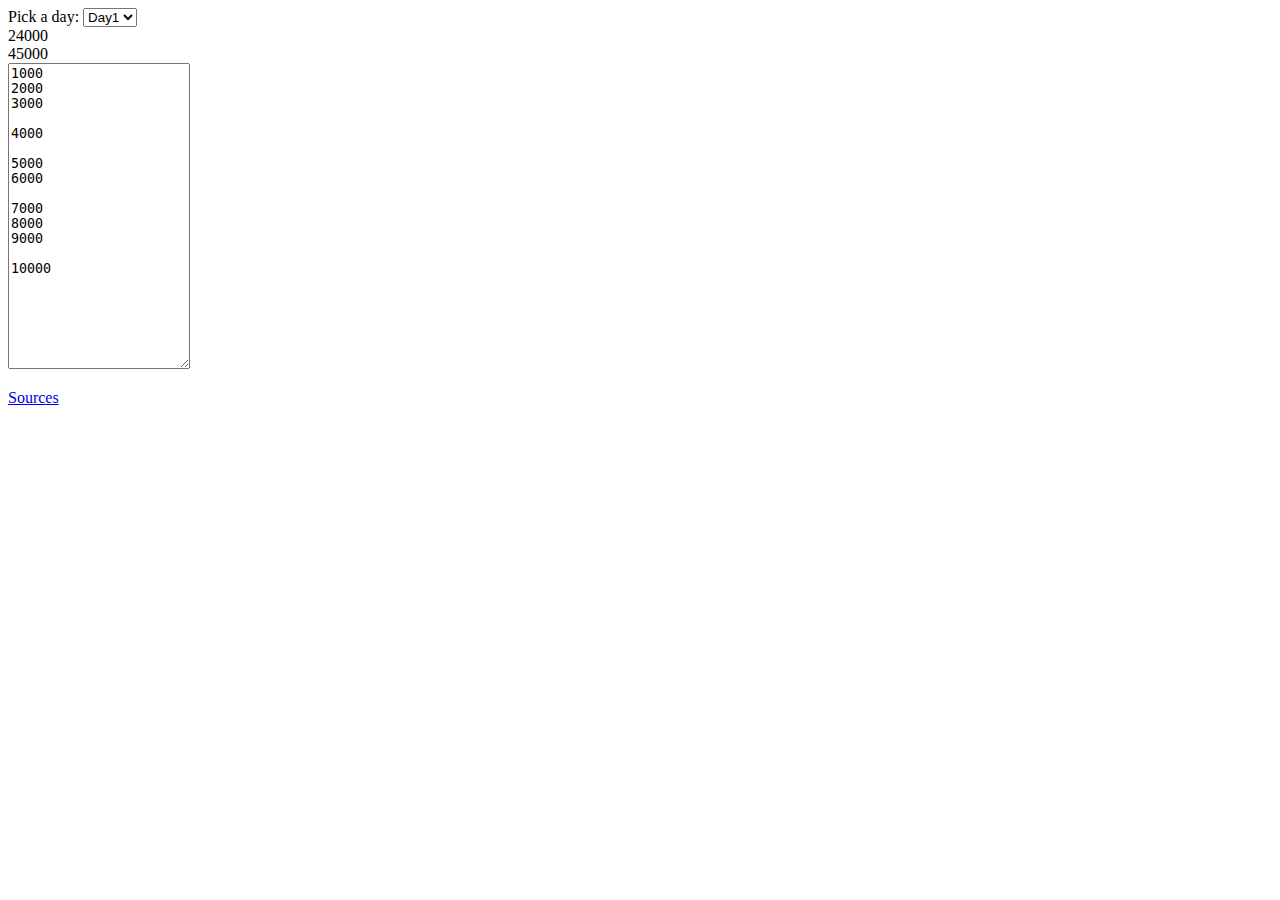
==== docs/index.html @ c4d3590a "Expose Elm apps in web page" ====
<!DOCTYPE html>
<html lang="en-UK">

<head>
    <meta charset="utf-8" />
    <meta name="viewport" content="width=device-width" />

    <title>AoC 2022 as Elm practice</title>
    <link rel="stylesheet" href="style.css" />
</head>

<body>
    <nav>
        Pick a day: <select id="day-selector"></select>
    </nav>

    <main></main>

    <footer>
        <p><a href="https://github.com/cGuille/aoc2022.elm">Sources</a></p>
    </footer>
</body>

<script src="elm-apps.js"></script>
<script>
    const main = document.querySelector('main');
    const daySelector = document.querySelector('select#day-selector');

    function addAppOption(appName) {
        const option = document.createElement('option');

        option.value = option.textContent = appName;

        daySelector.appendChild(option);
    }

    function initSelectedApp() {
        const appName = daySelector.selectedOptions[0].value;
        // TODO

        main.innerHTML = '';
        const appRoot = document.createElement('div');
        main.appendChild(appRoot);

        Elm[appName].init({ node: appRoot });
    }

    Object.getOwnPropertyNames(Elm).forEach(addAppOption);

    daySelector.addEventListener('change', initSelectedApp);
    initSelectedApp();
</script>

</html>
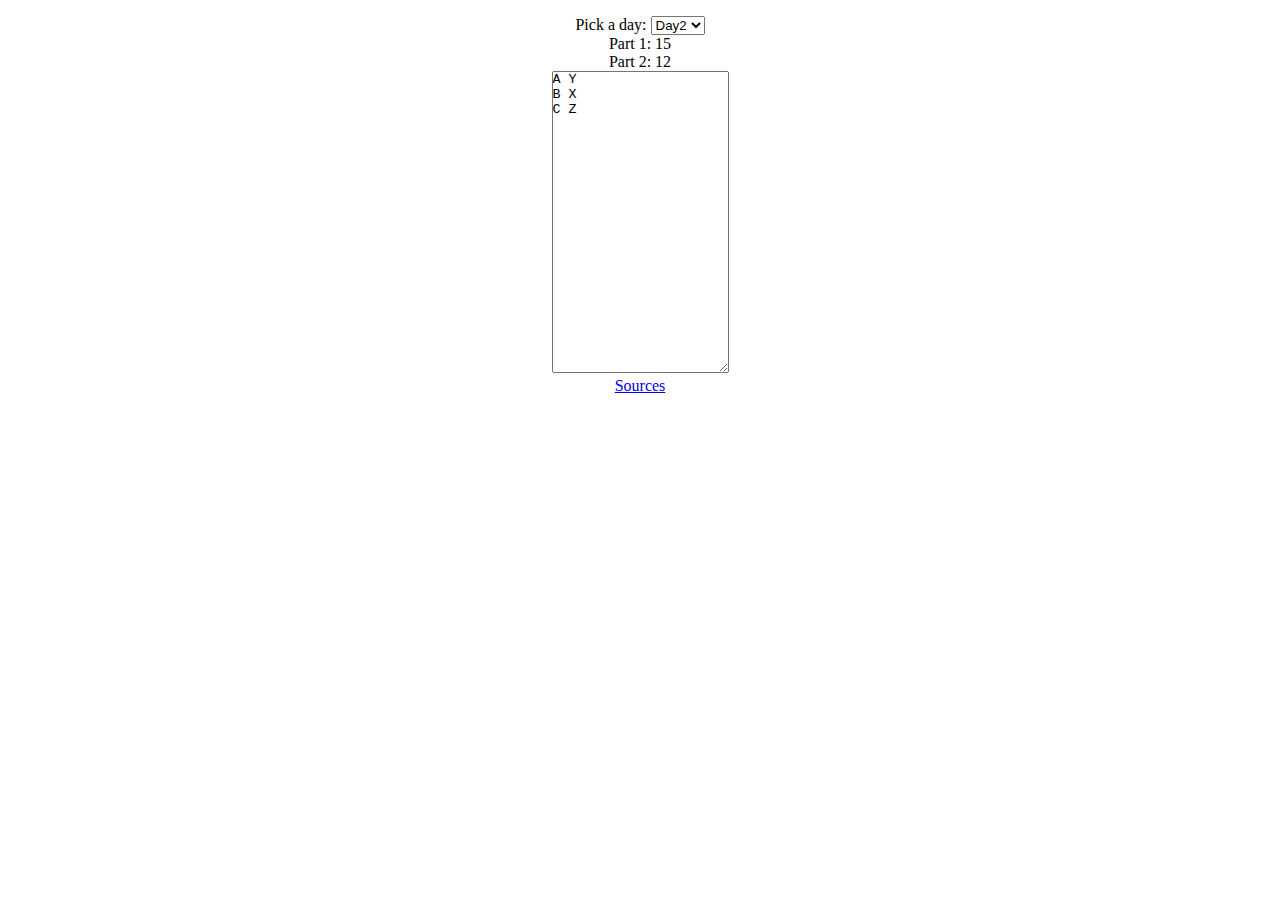
==== commit e6cba93c: "Sort Elm apps in selector" ====
--- a/docs/index.html
+++ b/docs/index.html
@@ -36,7 +36,6 @@
 
     function initSelectedApp() {
         const appName = daySelector.selectedOptions[0].value;
-        // TODO
 
         main.innerHTML = '';
         const appRoot = document.createElement('div');
@@ -45,7 +44,18 @@
         Elm[appName].init({ node: appRoot });
     }
 
-    Object.getOwnPropertyNames(Elm).forEach(addAppOption);
+    function dayNum(appName) {
+        if (!appName.startsWith('Day')) {
+            throw new Error('App name does not start with "Day": ' + appName);
+        }
+
+        return parseInt(appName.substring(3), 10);
+    }
+
+    Object.getOwnPropertyNames(Elm)
+        .sort((dayX, dayY) => dayNum(dayY) - dayNum(dayX))
+        .forEach(addAppOption)
+    ;
 
     daySelector.addEventListener('change', initSelectedApp);
     initSelectedApp();
--- a/docs/style.css
+++ b/docs/style.css
@@ -0,0 +1,28 @@
+* {
+  box-sizing: border-box;
+  margin: 0;
+  padding: 0;
+}
+
+html, body {
+  height: 100%;
+}
+
+body {
+  margin: auto;
+  margin-top: 1em;
+  width: 95%;
+  text-align: center;
+}
+
+.solution {
+  font-family: mono;
+}
+
+.solution.part1::before {
+  content: 'Part 1: ';
+}
+
+.solution.part2::before {
+  content: 'Part 2: ';
+}